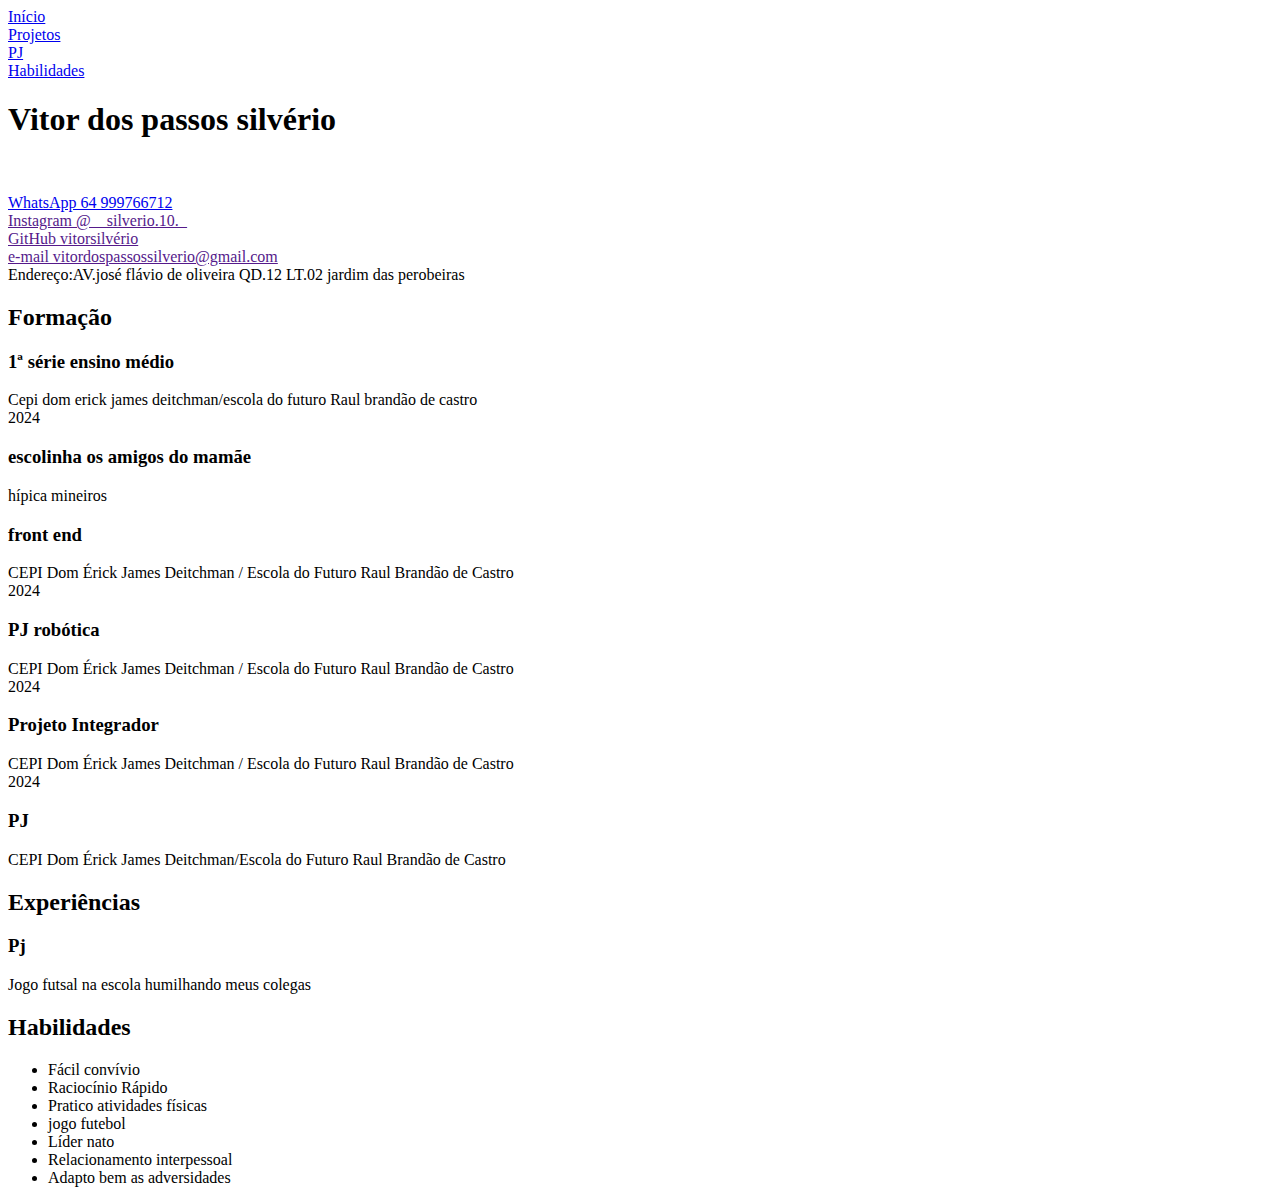
==== index.html @ 6f8593c4 "Add files via upload" ====
<!DOCTYPE html>
<html lang="pt-br">
<head>
    <meta charset="UTF-8">
    <meta name="viewport" content="width=device-width, initial-scale=1.0">
    <title>Vitor dos passos silvério</title>
    <link rel="stylesheet" href="/css/menu.css">
    <link rel="shortcut icon" href="imagens/Favicon.png" type="image/x-icon">
    
    <link rel="stylesheet" href="/css/form.css">
    <link rel="stylesheet" href="/css/textos.css">
</head>
<body>
    <div id="conteudo">
        <div id="nav">
            <nav>
                <a href="index.html"><div class="menu">Início</div></a>
                <a href="projetos.html"><div class="menu">Projetos</div></a>
                <a href="PJ.html"><div class="menu">PJ</div></a>
                <a href="Habilidades.html"><div class="menu">Habilidades</div></a>
            </nav>
        </div>
        <div id="pessoal">
            
            <div id="dados" class="flex">
                <h1>Vitor dos passos silvério</h1>
                <div id="foto" class="form"><img src="imagem/Eu.jpg" width="100px" alt=""></div>
                <p id="contato" class="form">
                    <a href="https://wa.me/64999766712/?text='gostei do seu curriculo'" target="_blank"><img src="" alt="">WhatsApp 64 999766712 <br></a>
                    <a href=""><img src="" alt="">Instagram @__silverio.10._ <br></a>
                    <a href=""><img src="" alt="">GitHub vitorsilvério <br></a>
                    <a href=""><img src="" alt="">e-mail vitordospassossilverio@gmail.com <br></a>
                    Endereço:AV.josé flávio de oliveira QD.12 LT.02 jardim das perobeiras<br>
                </p>
            </div>
        </div>
        <div id="formacao" class="flex">
            <h2>Formação</h2>
            <div class="form">
            <h3>1ª série ensino médio</h3>
            <p>
                Cepi dom erick james deitchman/escola do futuro Raul brandão de castro <br>
                2024
            </p>
        </div>
        <div class="form">
            <h3>escolinha os amigos do mamãe</h3>
            <p>
                hípica mineiros <br>
            </p>
        </div>
        <div class="form">
            <h3>front end</h3>
            <p>
                CEPI Dom Érick James Deitchman / Escola do Futuro Raul Brandão de Castro <br>
                2024
            </p>
        </div>
        <div class="form">
            <h3>PJ robótica</h3>
            <p>
                CEPI Dom Érick James Deitchman / Escola do Futuro Raul Brandão de Castro <br>
                2024
            </p>
        </div>
        <div class="form">
            <h3>Projeto Integrador</h3>
            <p>
                CEPI Dom Érick James Deitchman / Escola do Futuro Raul Brandão de Castro <br>
                2024
            </p>
        </div>
        <div class="form">
            <h3>PJ</h3>
            <p>
                CEPI Dom Érick James Deitchman/Escola do Futuro Raul Brandão de Castro <br>
            </p>
        </div>
    </div>
    <div id="experiencia" class="flex">
        <h2>Experiências</h2>
        <div class="form">
            <h3>Pj</h3>
            <p>
                Jogo futsal na escola humilhando meus colegas <br>
            </p>
        </div>
        <div id="habilidades">
            <h2>Habilidades</h2>
            <ul>
                <li>Fácil convívio</li>
                <li>Raciocínio Rápido</li>
                <li>Pratico atividades físicas</li>
                <li>jogo futebol</li>
                <li>Líder nato</li>
                <li>Relacionamento interpessoal</li>
                <li>Adapto bem as adversidades</li>
            </ul>
        </div>
    </div>
</body>
</html>
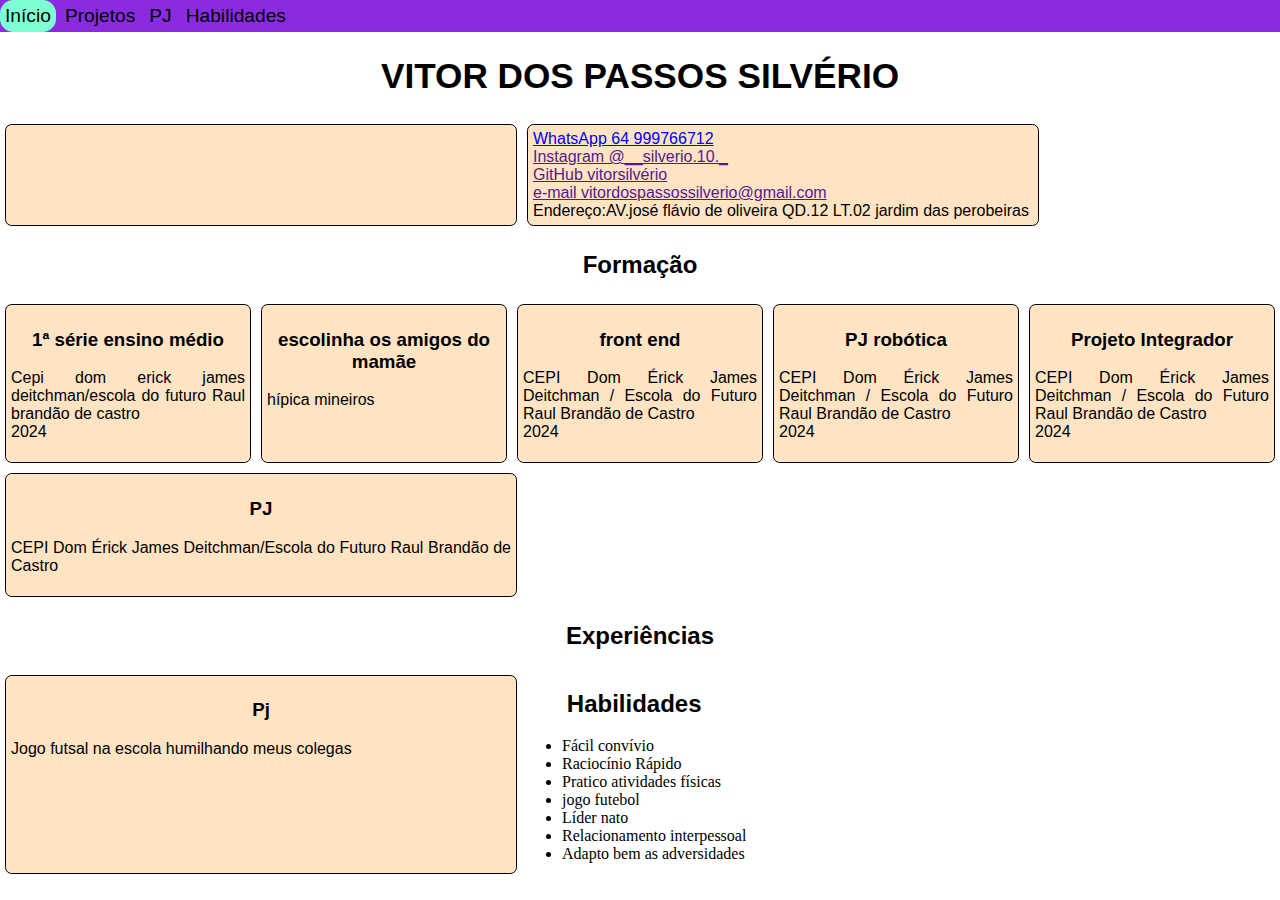
==== commit 8ca7930a: "Update index.html" ====
--- a/index.html
+++ b/index.html
@@ -4,11 +4,11 @@
     <meta charset="UTF-8">
     <meta name="viewport" content="width=device-width, initial-scale=1.0">
     <title>Vitor dos passos silvério</title>
-    <link rel="stylesheet" href="/css/menu.css">
-    <link rel="shortcut icon" href="imagens/Favicon.png" type="image/x-icon">
+    <link rel="stylesheet" href="menu.css">
+    <link rel="shortcut icon" href="Favicon.png" type="image/x-icon">
     
-    <link rel="stylesheet" href="/css/form.css">
-    <link rel="stylesheet" href="/css/textos.css">
+    <link rel="stylesheet" href="form.css">
+    <link rel="stylesheet" href="textos.css">
 </head>
 <body>
     <div id="conteudo">
@@ -99,4 +99,4 @@
         </div>
     </div>
 </body>
-</html>+</html>
--- a/menu.css
+++ b/menu.css
@@ -0,0 +1,22 @@
+body{
+    margin: 0;
+    padding: 0;
+}
+#nav{
+    width: 100%;
+    display: inline-flex;
+    background-color: blueviolet;
+}
+#nav a {
+    display: inline-flex;
+    text-decoration: none;
+    padding: 5px;
+    color: black;
+    font-family: Verdana, Geneva, Tahoma, sans-serif;
+    font-size: 1.2rem;
+}
+#nav a:hover{
+    background-color: aquamarine;
+    transition: 0.5s;
+    border-radius: 10pt;
+}--- a/form.css
+++ b/form.css
@@ -0,0 +1,19 @@
+.form{
+    border: 1px solid black;
+    border-radius: 5pt;
+    background-color: bisque;
+    margin: 5px;
+    padding: 5px;
+    max-width: 500px;
+    min-width: 200px;
+    flex: 1 1 200px;
+}
+.flex{
+    display: flex;
+    flex-wrap: wrap;
+}
+.form:hover{
+    background-color: rgb(232, 151, 28);
+    flex: 1 1 300px;
+    transform: 1s;
+}--- a/textos.css
+++ b/textos.css
@@ -0,0 +1,17 @@
+h1, h2, h3, p{
+    font-family: 'Lucida Sans', 'Lucida Sans Regular', 'Lucida Grande', 'Lucida Sans Unicode', Geneva, Verdana, sans-serif;
+}
+h1{
+    text-transform: uppercase;
+    text-align: center;
+    width: 100%;
+    font-size: 2.2rem;
+    color: black;
+    text-shadow: 10% 1px 5px pink
+}
+h2, h3{
+    text-align: center;
+    width: 100%;
+
+}
+p{text-align: justify;}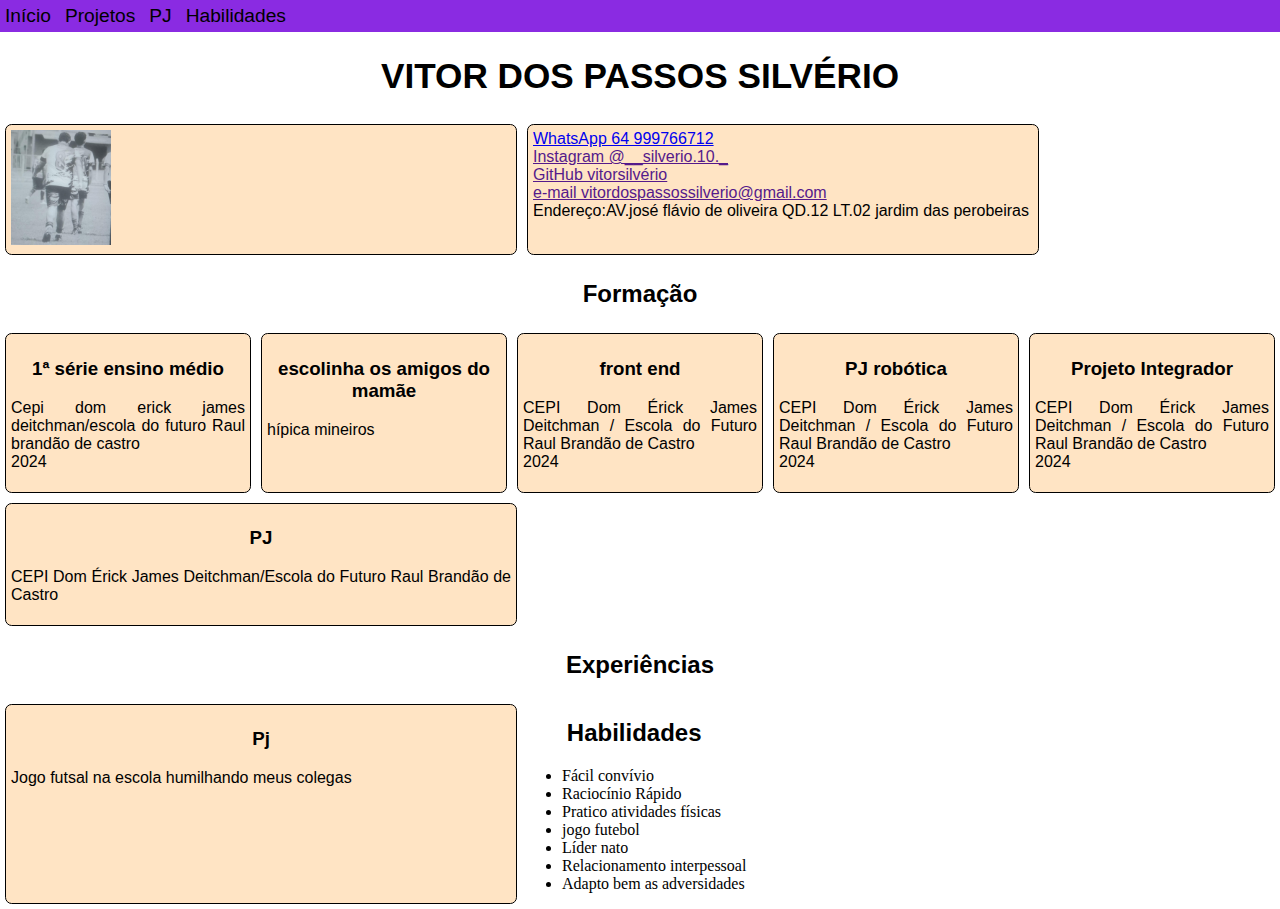
==== commit bfb82eee: "Update index.html" ====
--- a/index.html
+++ b/index.html
@@ -24,7 +24,7 @@
             
             <div id="dados" class="flex">
                 <h1>Vitor dos passos silvério</h1>
-                <div id="foto" class="form"><img src="imagem/Eu.jpg" width="100px" alt=""></div>
+                <div id="foto" class="form"><img src="Eu.jpg" width="100px" alt=""></div>
                 <p id="contato" class="form">
                     <a href="https://wa.me/64999766712/?text='gostei do seu curriculo'" target="_blank"><img src="" alt="">WhatsApp 64 999766712 <br></a>
                     <a href=""><img src="" alt="">Instagram @__silverio.10._ <br></a>
